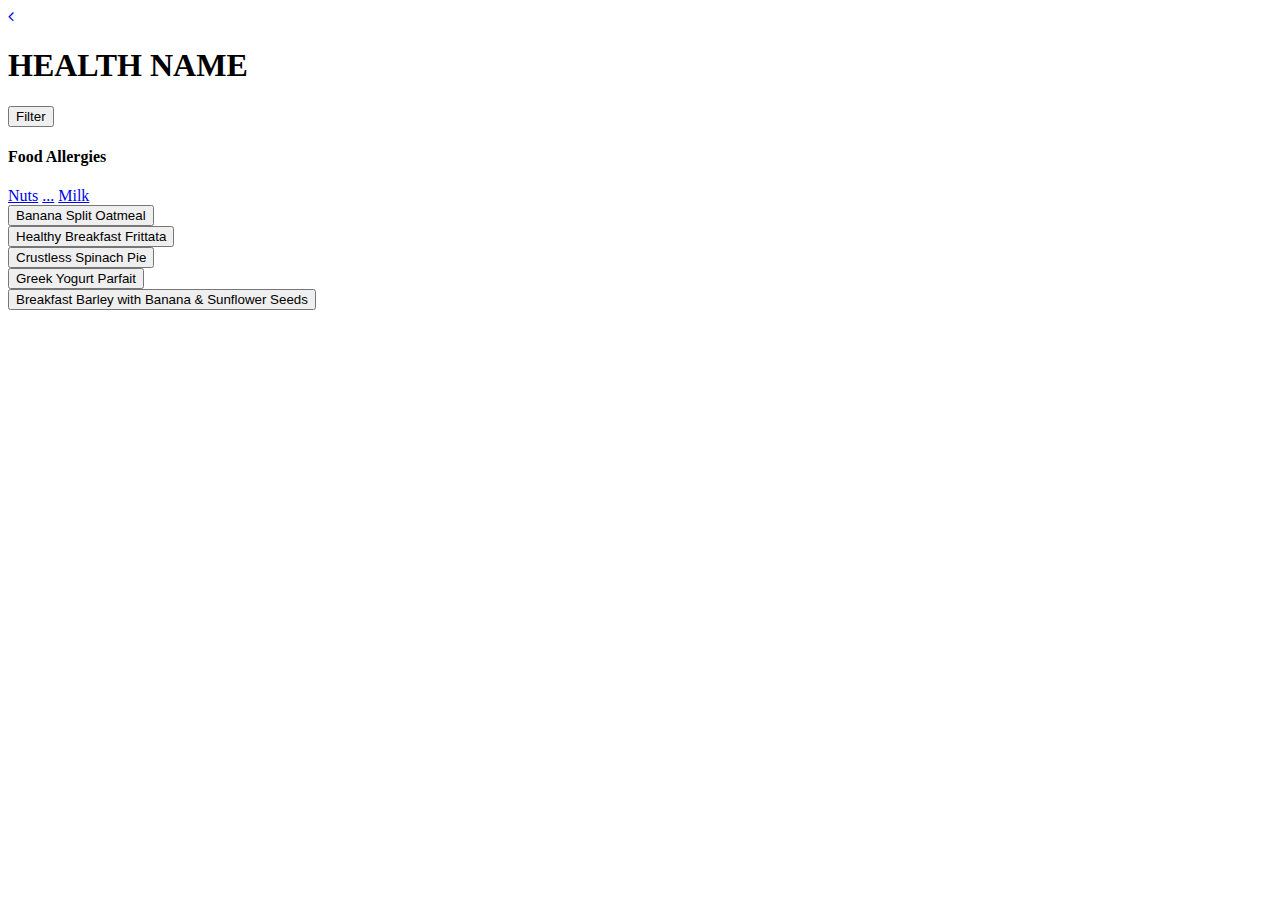
==== index2.html @ 6a538423 "updated recipes" ====
<!DOCTYPE html>
<html lang="en">
  <head>
    <meta charset="utf-8">
    <meta name="description" content="Health concerns recipes page"> 
    <meta name="author" content="Henry Zhou, Sunyue Lin">       
    <title>Health Concern</title>
    <link href="css/style.css" type="text/css" rel="stylesheet"/>
    <link rel="stylesheet" href="https://cdnjs.cloudflare.com/ajax/libs/font-awesome/4.7.0/css/font-awesome.min.css">
  </head>
  <body>
    <!-- Top Navigation -->
    <header class="page2-header">
      <div class="page2-nav">
        <a class="back-btn" href="index.html"><i class="fa fa-angle-left"></i></a>
        <h1 class="page2-title">HEALTH NAME</h1>
      </div>
    </header>

    <!-- Health Section Recipes Buttons -->
    <div class="health-section-recipe">
      <div class="filter-dropdown">
        <button onclick="myFunction()" class="filterbtn">Filter</button>
        <div id="show-filter" class="filter-content">
          <h4>Food Allergies</h4>
          <a href="#">Nuts</a>
          <a href="#">...</a>
          <a href="#">Milk</a>
        </div>
      </div>
      
      <div class="health-recipe-btn">
        <form action="index4.html"> 
          <button type="submit">Banana Split Oatmeal</button>
        </form> 
        <form action="index4.html">
          <button type="submit">Healthy Breakfast Frittata</button>
        </form>
        <form action="index4.html">
          <button type="submit">Crustless Spinach Pie</button>
        </form>
        <form action="index4.html"> 
          <button type="submit">Greek Yogurt Parfait</button>
        </form> 
        <form action="index4.html"> 
          <button type="submit">Breakfast Barley with Banana & Sunflower Seeds</button>
        </form> 
      </div>
    </div>

    <script src="https://ajax.googleapis.com/ajax/libs/jquery/3.2.1/jquery.min.js"></script>
    <script src="js/main.js"></script>

  </body>
</html>
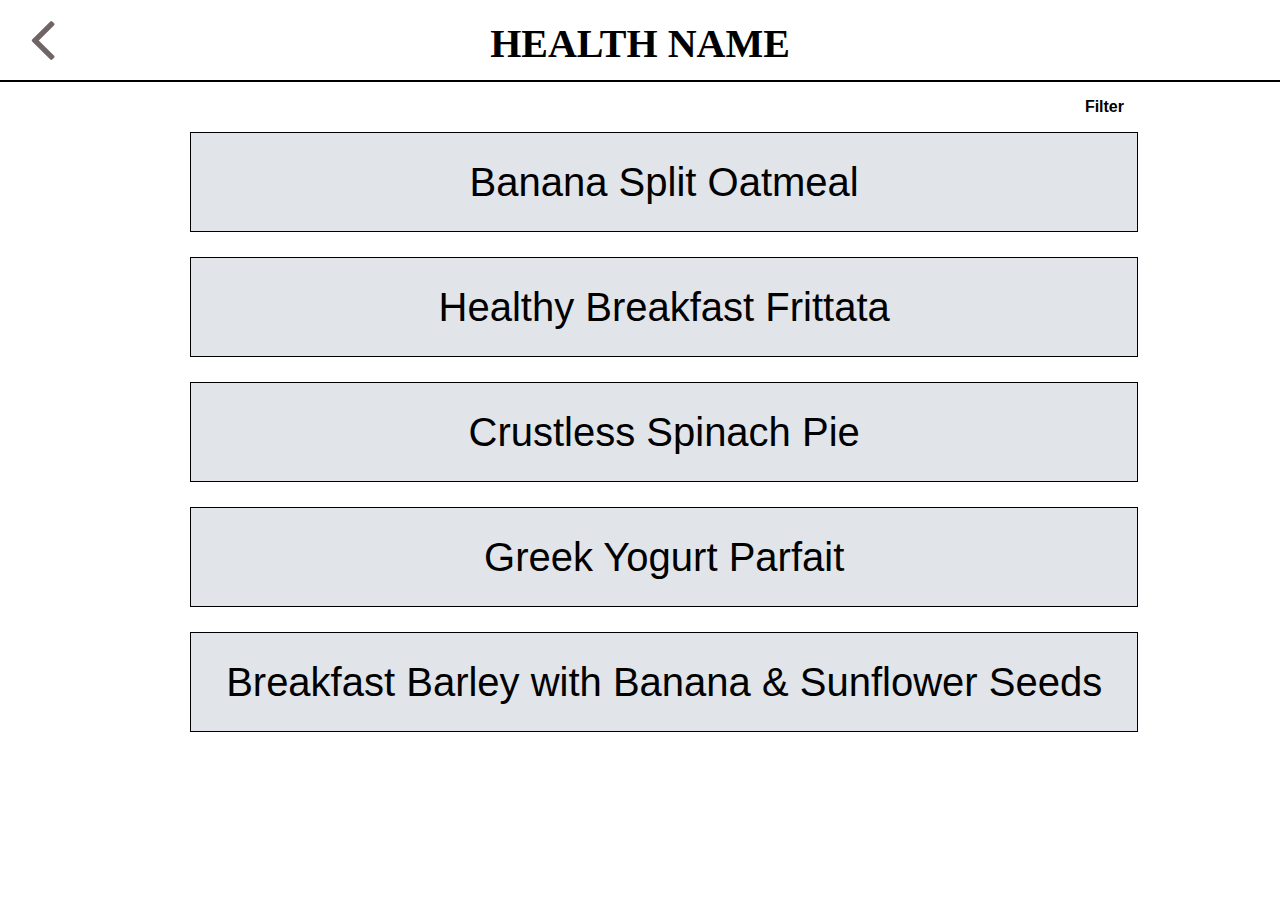
==== commit cf09259a: "cited resources and help" ====
--- a/index2.html
+++ b/index2.html
@@ -19,6 +19,8 @@
 
     <!-- Health Section Recipes Buttons -->
     <div class="health-section-recipe">
+
+      <!-- Filter created with help from https://www.w3schools.com/howto/howto_js_dropdown.asp -->
       <div class="filter-dropdown">
         <button onclick="myFunction()" class="filterbtn">Filter</button>
         <div id="show-filter" class="filter-content">
--- a/css/style.css
+++ b/css/style.css
@@ -0,0 +1,380 @@
+html, body {
+    height: 100%;
+    width: 100%;
+    margin: 0;
+    padding: 0;
+}
+
+/* ------------------------------------- MAIN PAGE (index.html) ------------------------------------- */
+/* Sidebar Navigation */
+.sidebar {
+    background: rgb(185, 178, 178);
+    width: 500px;
+    height: 100%;
+    display: block;
+    position: absolute;
+    top: 0px;
+    left: -500px;
+    transition: left 0.3s linear;
+}
+
+.sidebar.visible {
+    left: 0px;
+    transition: left 0.3s linear;
+}
+
+.sidebar .profile {
+    height: 100px;
+    background-color: rgba(0, 0, 0, 0.5);
+    display: block;
+    text-align: center;
+    padding: 12px 0px 10px 0px;
+    border-bottom: 1px solid #8D929B;
+}
+
+#profile-pic img {
+    width: 100px;
+    height: 100px;
+    border-radius: 50%;
+}
+
+.sidebar ul {
+    margin: 0px;
+    padding: 0px;
+}
+
+.sidebar ul li {
+    list-style: none;
+}
+
+#logout-btn {
+    position: absolute;
+    bottom: 0;
+}
+
+.sidebar ul li a {
+    text-decoration: none;
+    color: #000;
+    font-size: 25px;
+    border-bottom: 1px solid #8D929B;
+    display: block;
+    width: 480px;
+    padding: 10px;
+    padding-top: 20px;
+    padding-bottom: 20px;
+    text-align: center;
+}
+
+.sidebar ul li a:hover {
+    color: #5d7caf;
+}
+
+.sidebar-btn {
+    display: inline-block;
+    vertical-align: middle;
+    width: 20px;
+    height: 15px;
+    cursor: pointer;
+    margin: 10px 20px 20px 20px;
+    position: absolute;
+    top: 0px;
+    right: -70px;
+    padding: 10px;
+    border-radius: 50%;
+}
+
+.sidebar-btn .btn {
+    height: 2px;
+    border-radius: 20%;
+    background: rgba(97, 83, 83, 0.9);
+    margin-bottom: 5px;
+    display: block;
+}
+
+/* Welcome Section */
+.welcome {
+    text-align: center;
+    margin-top: 50px;
+    line-height: 25px;
+}
+
+.welcome h1 {
+    font-size: 50px;
+}
+
+.welcome h2 {
+    font-size: 35px;
+}
+
+#recipe-rec {
+    color: #2969d1;
+}
+
+#recipe-rec:hover {
+    background-color: rgba(0, 0, 0, 0.3);
+}
+
+/* Search Bar from https://codepen.io/huange/pen/rbqsD */
+.search-bar {
+    width: 68%;
+    margin: auto;
+    margin-top: 50px;
+}
+  
+.search-input {
+    float: left;
+    width: 100%;
+    border: 3px solid #000;
+    padding: 5px;
+    height: 50px;
+    border-radius: 5px;
+    outline: none;
+    color: #9DBFAF;
+    font-size: 20px;
+}
+  
+.search-input:focus{
+    color: #000;
+}
+  
+.search-btn {
+    position: absolute;  
+    width: 50px;
+    height: 65px;
+    border: 1px solid #000;
+    background: #000;
+    text-align: center;
+    color: #fff;
+    border-radius: 5px;
+    cursor: pointer;
+    font-size: 20px;
+}
+
+/* Top Health Concerns */
+.top-health {
+    display: inline-block;
+    margin-top: 25px;
+    width: 100%;
+    margin-bottom: 25px;
+}
+
+.top-health h2 {
+    padding-left: 200px;
+}
+
+.top-concern-btn {
+    margin-left: 190px;
+}
+
+.top-concern-btn button{
+    display: block;
+    width: 87%;
+    height: 100px;
+    margin-top: 25px;
+    font-size: 40px;
+    border: 1px solid #000;
+    background-color: #e1e4e8;
+}
+
+.top-concern-btn button:hover {
+    cursor: pointer;
+    background-color: rgba(0, 0, 0, 0.3);
+}
+
+
+/* -------------------------------- HEALTH CONCERNS RECIPE PAGE (index2.html) -------------------------------- */
+/* Health Concerns Page Navigation */
+.page2-header {
+    width: 100%;
+    height: 80px;
+    border-bottom: 2px solid #000;
+    min-width: 600px;
+}
+
+.back-btn {
+    font-size: 70px;
+    margin-left: 30px;
+    color: rgba(97, 83, 83, 0.9);
+}
+
+.page2-title {
+    text-align: center;
+    margin-top: -60px;
+    font-size: 40px;
+}
+
+/* Health Concerns Recipes Button */
+.health-section-recipe {
+    display: inline-block;
+    margin-top: 25px;
+    width: 100%;
+    margin-bottom: 25px;
+}
+
+.health-section-recipe a {
+    text-decoration: none;
+    color: #000;
+}
+
+/* Filter Button created with help from https://www.w3schools.com/howto/howto_js_dropdown.asp */
+.filterbtn {
+    background-color: #fff;
+    color: #000;
+    padding: 16px;
+    font-size: 16px;
+    font-weight: bold;
+    border: none;
+    cursor: pointer;
+}
+
+.filterbtn:hover, .filterbtn:focus {
+    background-color: rgba(0, 0, 0, 0.3);
+}
+
+.filter-dropdown {
+    position: relative;
+    display: inline-block;
+    float: right;
+    top: -25px;
+    right: 140px;
+}
+
+.filter-content {
+    display: none;
+    position: absolute;
+    background-color: #f9f9f9;
+    min-width: 160px;
+    box-shadow: 0px 8px 16px 0px rgba(0,0,0,0.2);
+    z-index: 10;
+    right: 0;
+    width: 200px;
+}
+
+.filter-content h4 {
+    text-align: center;
+    border-bottom: 2px solid #000;
+    margin: 10px;
+}
+
+.filter-content a {
+    color: black;
+    padding: 12px 16px;
+    text-decoration: none;
+    display: block;
+}
+
+.filter-content a:hover {
+    background-color: #f1f1f1
+}
+
+.show {
+    display: block;
+}
+
+.health-recipe-btn {
+    margin-left: 190px;
+    top: 50px;
+}
+
+.health-recipe-btn button{
+    display: block;
+    width: 87%;
+    height: 100px;
+    margin-top: 25px;
+    font-size: 40px;
+    border: 1px solid #000;
+    background-color: #e1e4e8;
+}
+
+.health-recipe-btn button:hover {
+    cursor: pointer;
+    background-color: rgba(0, 0, 0, 0.3);
+}
+
+/* ----------------------------- RECOMMENDED/SEARCHED RECIPES PAGE (index3.html) ----------------------------- */
+
+
+
+/* ---------------------------------- RECIPE INSTRUCTION PAGE (index4.html) ---------------------------------- */
+/* Instructions navigation */
+.instructions-header {
+    width: 100%;
+    height: 80px;
+    border-bottom: 2px solid #000;
+    min-width: 600px;
+}
+
+.close-btn {
+    font-size: 50px;
+    margin-left: 30px;
+    color: rgba(97, 83, 83, 0.9);
+}
+
+.instructions-title {
+    text-align: center;
+    margin-top: -40px;
+    font-size: 40px;
+}
+
+/* Recipe Title Section */
+.recipes-title {
+    border: 1px solid #000;
+    width: 900px;
+    position: relative;
+    margin: auto;
+    top: 30px;
+}
+
+.recipes-title h1, h5 {
+    display: inline-block;
+}
+
+.recipes-title h1 {
+    margin-left: 360px;
+}
+
+.recipes-title h5 {
+    float: right;
+}
+
+/* Nutrition Facts Section */
+.nutri-facts {
+    border: 1px solid #000;
+    width: 900px;
+    position: relative;
+    margin: auto;
+    top: 60px;
+    height: 150px;
+}
+
+.nutri-facts h3 {
+    padding-left: 20px;
+}
+
+/* Ingredients Section */
+.ingredients-section {
+    border: 1px solid #000;
+    width: 900px;
+    position: relative;
+    margin: auto;
+    top: 90px;
+    height: 200px;
+}
+
+.ingredients-section h3 {
+    padding-left: 30px;
+}
+
+/* Cooking Instructions Section */
+.cooking-section {
+    border: 1px solid #000;
+    width: 900px;
+    position: relative;
+    margin: auto;
+    top: 120px;
+    height: 500px;
+}
+
+.cooking-section h3 {
+    padding-left: 30px;
+}